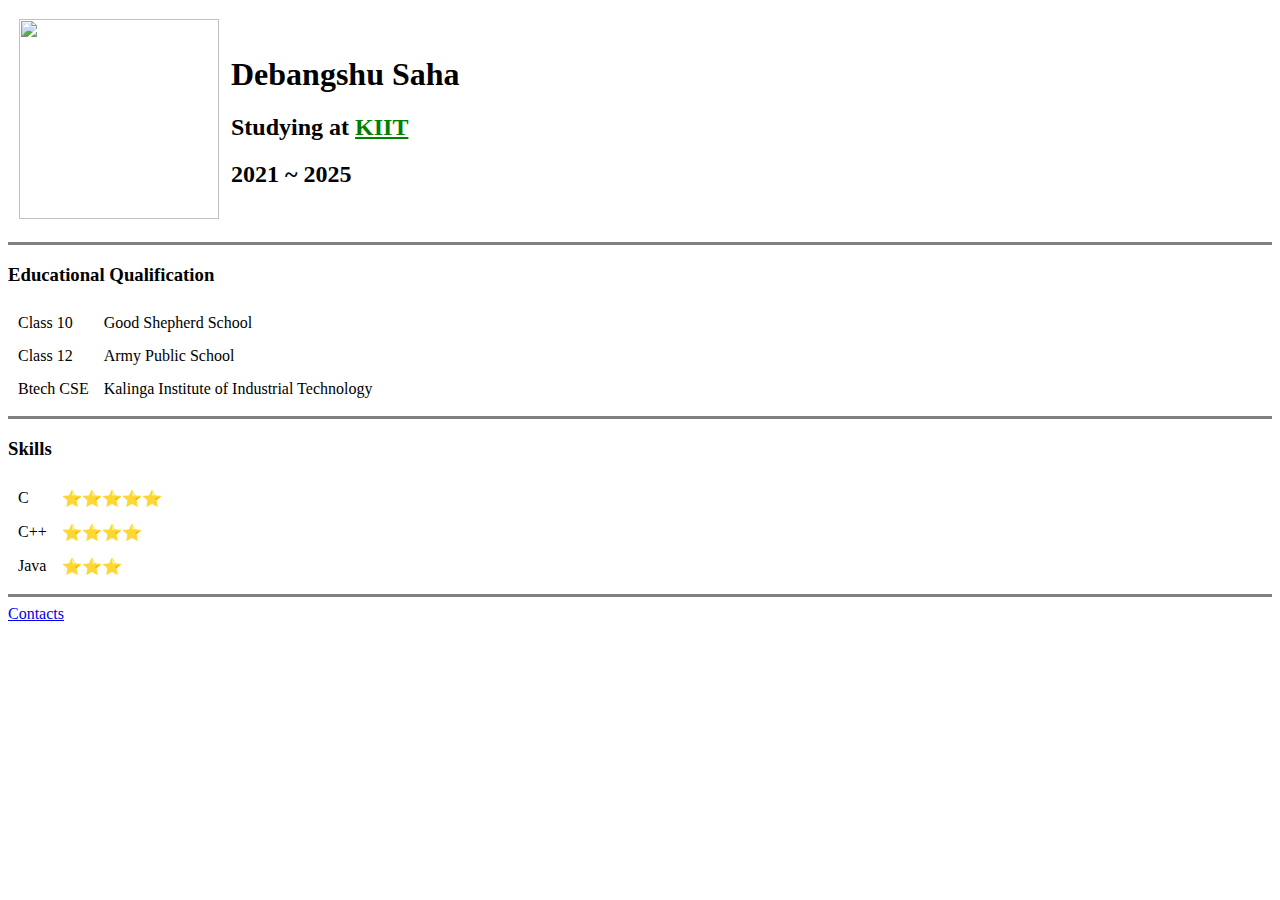
==== index.html @ 803ebb04 "Create index.html" ====
<!DOCTYPE html>
<html lang="en">

<head>
    <meta charset="UTF-8">
    <meta http-equiv="X-UA-Compatible" content="IE=edge">
    <meta name="viewport" content="width=device-width, initial-scale=1.0">
    <title>Debangshu's CV</title>
</head>

<body>
    <table cellspacing="10">
        <tr>
            <td><img src="images/DSC05668-modified.png" width="200" height="200"></td>
            <td>
                <h1><strong>Debangshu Saha</strong></h1>
                <h2><strong>Studying at <a href="https://kiit.ac.in" style="color:green">KIIT</a></strong></h2>
                <h2>2021 ~ 2025</h2>
            </td>
        </tr>
    </table>
    <hr size="3" noshade="3">
    <h3>Educational Qualification</h3>
    <table cellspacing="5" cellpadding="5">
        <tr>
            <td>Class 10</td>
            <td>Good Shepherd School</td>
        </tr>
        <tr>
            <td>Class 12</td>
            <td>Army Public School</td>
        </tr>
        <tr>
            <td>Btech CSE</td>
            <td>Kalinga Institute of Industrial Technology</td>
        </tr>
    </table>
    <hr size="3" noshade="3">
    <h3>Skills</h3>
    <table cellspacing="5" cellpadding="5">
        <tr>
            <td>C</td>
            <td>⭐️⭐️⭐️⭐️⭐️</td>
        </tr>
        <tr>
            <td>C++</td>
            <td>⭐️⭐️⭐️⭐️</td>
        </tr>
        <tr>
            <td>Java</td>
            <td>⭐️⭐️⭐️</td>
        </tr>
    </table>
    <hr size="3" noshade="3">
    <a href="contacts.html">Contacts</a>
</body>

</html>
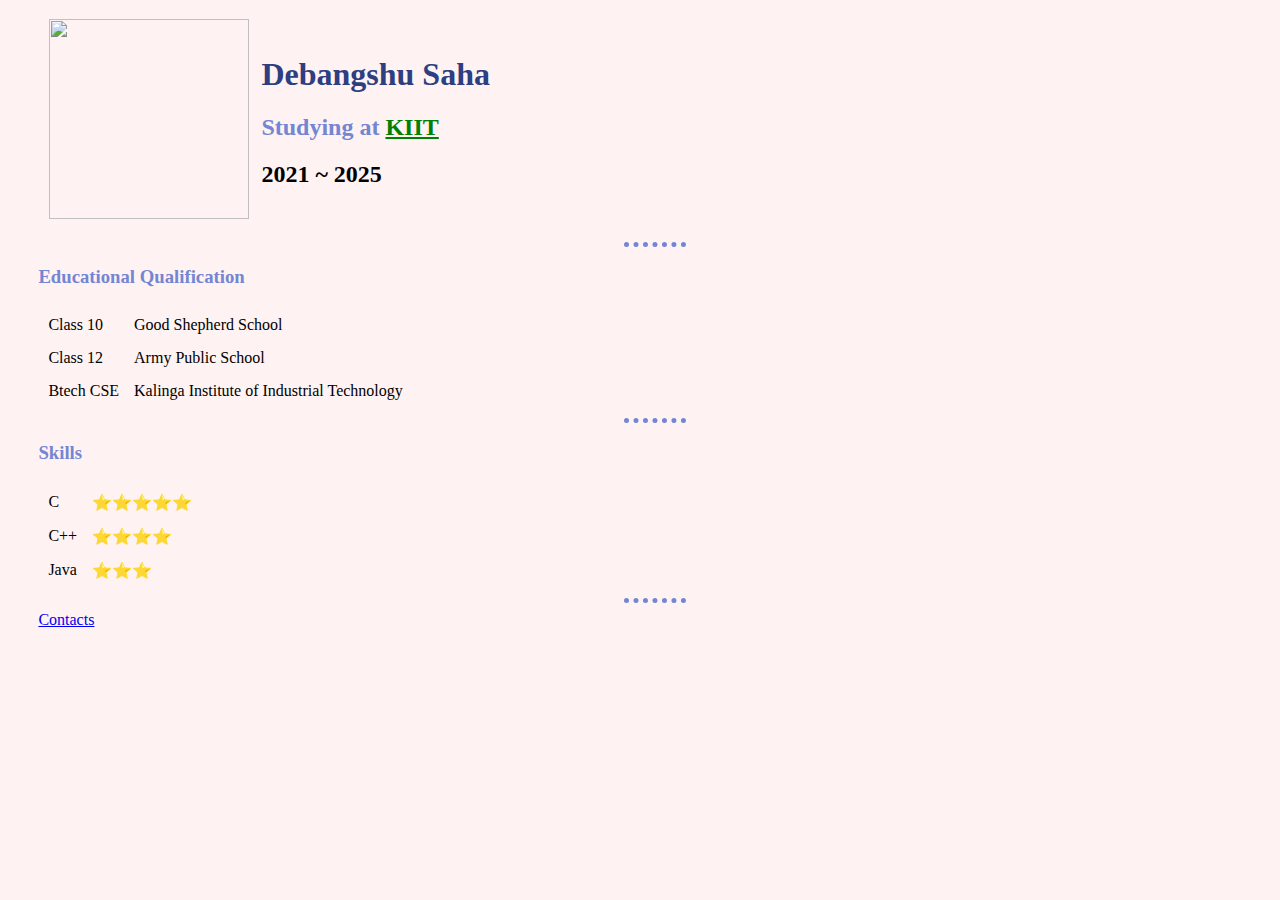
==== commit 35c900ef: "Added class selectors for CSS" ====
--- a/index.html
+++ b/index.html
@@ -6,6 +6,7 @@
     <meta http-equiv="X-UA-Compatible" content="IE=edge">
     <meta name="viewport" content="width=device-width, initial-scale=1.0">
     <title>Debangshu's CV</title>
+    <link rel="stylesheet" href="CSS/styles.css">
 </head>
 
 <body>
@@ -13,14 +14,14 @@
         <tr>
             <td><img src="images/DSC05668-modified.png" width="200" height="200"></td>
             <td>
-                <h1><strong>Debangshu Saha</strong></h1>
-                <h2><strong>Studying at <a href="https://kiit.ac.in" style="color:green">KIIT</a></strong></h2>
+                <h1 class="h1tags">Debangshu Saha</h1>
+                <h2 class="h2tags">Studying at <a href="https://kiit.ac.in" style="color:green">KIIT</a></h2>
                 <h2>2021 ~ 2025</h2>
             </td>
         </tr>
     </table>
-    <hr size="3" noshade="3">
-    <h3>Educational Qualification</h3>
+    <hr>
+    <h3 class="h3tag">Educational Qualification</h3>
     <table cellspacing="5" cellpadding="5">
         <tr>
             <td>Class 10</td>
@@ -35,8 +36,8 @@
             <td>Kalinga Institute of Industrial Technology</td>
         </tr>
     </table>
-    <hr size="3" noshade="3">
-    <h3>Skills</h3>
+    <hr>
+    <h3 class="h3tag">Skills</h3>
     <table cellspacing="5" cellpadding="5">
         <tr>
             <td>C</td>
@@ -51,7 +52,7 @@
             <td>⭐️⭐️⭐️</td>
         </tr>
     </table>
-    <hr size="3" noshade="3">
+    <hr>
     <a href="contacts.html">Contacts</a>
 </body>
 
--- a/CSS/styles.css
+++ b/CSS/styles.css
@@ -0,0 +1,32 @@
+body {
+    background-color: #FFF2F2;
+    margin-left: 3%;
+}
+
+hr {
+    border-style: none;
+    border-top-style: dotted;
+    border-color: #7286D3;
+    border-width: 5px;
+    width: 5%;
+}
+
+
+/**********class attributes***********/
+
+.h1tags {
+    color: #2d3e81;
+    font-family: 'Times New Roman', Times, serif;
+}
+
+.h2tags {
+    color: #7286D3;
+}
+
+.h3tag {
+    color: #7286D3;
+}
+
+.bold {
+    font-weight: bold;
+}